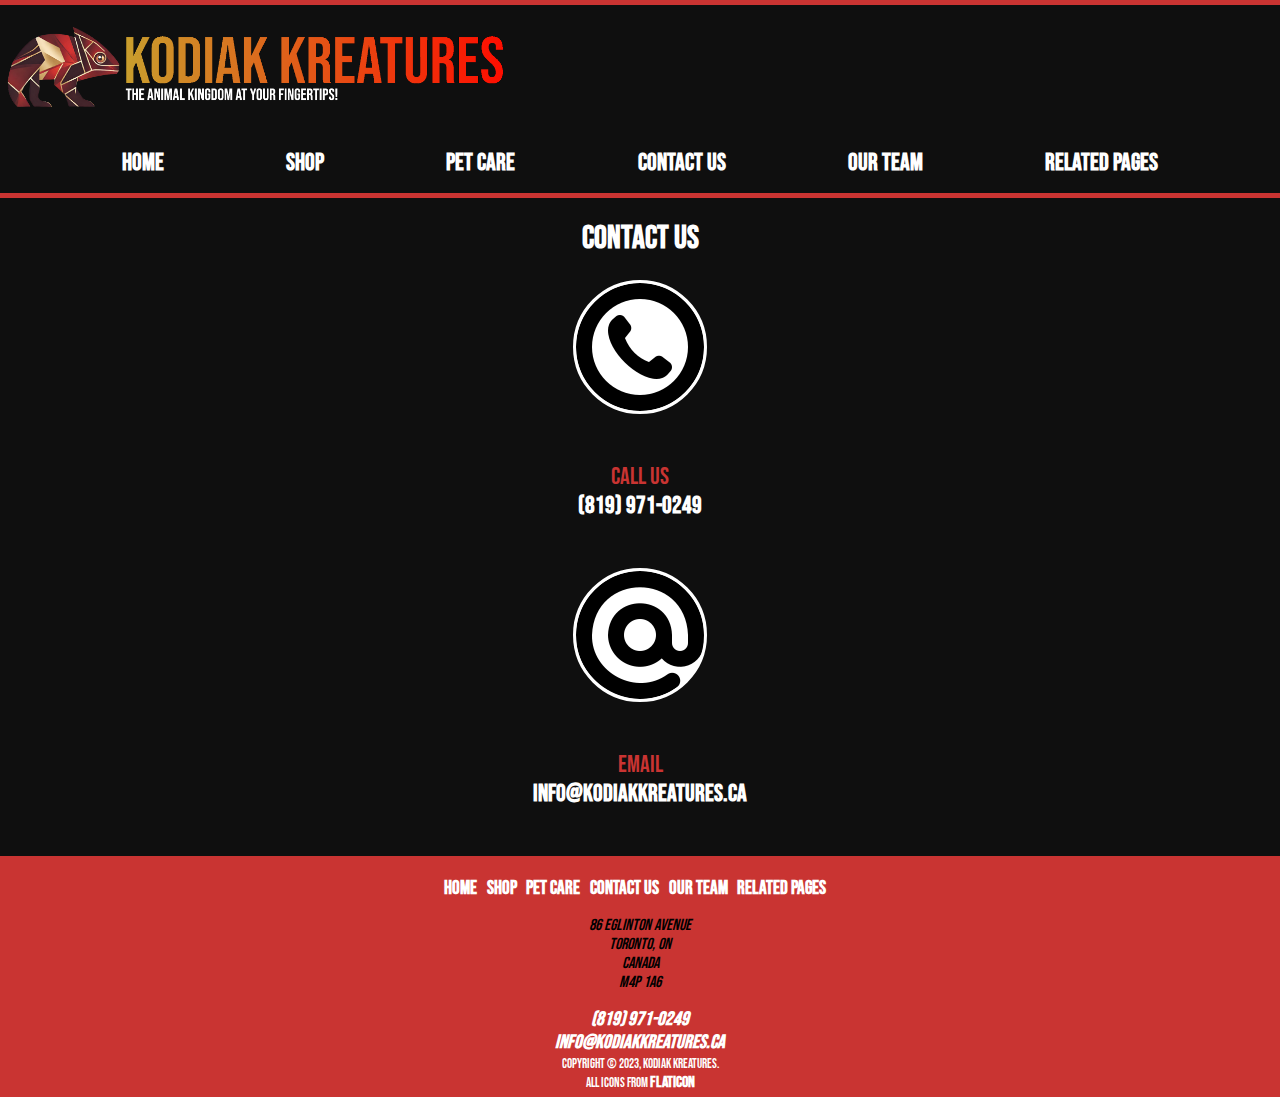
==== contactus.html @ f5933c75 "A04_V1" ====
<!DOCTYPE html>
<html lang="en">

<head>
    <meta charset="UTF-8">
    <meta name="viewport" content="width=device-width, initial-scale=1.0">
    <title>Kodiak Kreatures</title>
    <link rel="stylesheet" href="./styles/site.css">
    <link rel="icon" type="image/x-icon" href="./images/logo.png">
</head>

<body>
    <section id="navBar">
        <header>
            <a href="./index.html#"><img src="./images/logo.png" alt="Kodiak Kreatures logo" class="mobileLogo"></a>
            <a href="./index.html#"><img src="./images/logoAndName.png" alt="Kodiak Kreatures Logo Including Title"
                    class="notMobileLogo"></a>
        </header>
        <nav>
            <ul>
                <li><a href="./index.html">Home</a></li>
                <li><a href="./shop.html">Shop</a></li>
                <li><a href="./petcare.html">Pet Care</a></li>
                <li><a href="./contactus.html">Contact Us</a></li>
                <li class="notMobile"><a href="./ourteam.html">Our Team</a></li>
                <li class="notMobile"><a href="./relatedpages.html">Related Pages</a></li>
            </ul>
        </nav>
    </section>
    <main>
        <h1>Contact Us</h1>
        <section class="contactUs">
            <a href="tel:8199710249">
                <div class="contactUsIcons1"></div>
            </a>
            <p>Call Us<br><a href="tel:8199710249">(819) 971-0249</a></p>
            <a href="mailto:info@kodiakkreatures.ca">
                <div class="contactUsIcons2"></div>
            </a>
            <p>Email<br><a href="mailto:info@kodiakkreatures.ca">info@kodiakkreatures.ca</a></p>
        </section>
    </main>
    <footer id="footerNav">
        <nav>
            <ul>
                <li><a href="./index.html">Home</a></li>
                <li><a href="./shop.html">Shop</a></li>
                <li><a href="./petcare.html">Pet Care</a></li>
                <li><a href="./contactus.html">Contact Us</a></li>
                <li><a href="./ourteam.html">Our Team</a></li>
                <li><a href="./relatedpages.html">Related Pages</a></li>
            </ul>
        </nav>
        <address>
            <p>
                86 Eglinton Avenue<br>
                Toronto, ON<br>
                Canada<br>
                M4P 1A6
            </p>
            <a href="tel:8199710249">(819) 971-0249</a><br>
            <a href="mailto:info@kodiakkreatures.ca">info@kodiakkreatures.ca</a>
        </address>
        <small>
            Copyright &copy; 2023, Kodiak Kreatures.<br>
            All Icons from <a href="https://www.flaticon.com/">Flaticon</a>
        </small>
    </footer>
</body>

</html>
---- styles/site.css ----
@import url('https://fonts.googleapis.com/css2?family=Bebas+Neue&display=swap');

:root {
    --backgroundColour: #0f0f0f;
    --primaryColour: #c93432;
    --fontColour: #fff;
}

body {
    font-family: 'Bebas Neue', sans-serif;
    margin: 0;
    background-color: var(--backgroundColour);
}

#navBar {
    border-block: solid 5px var(--primaryColour);
    color: var(--fontColour);
}

#navBar>header {
    align-items: center;
}

#navBar>header img {
    inline-size: 40%;
}

#navBar a {
    font-size: 1.5em;
    color: var(--fontColour);
    font-weight: bold;
    text-decoration: none;
}

#navBar nav ul {
    display: flex;
    justify-content: space-evenly;
}

#footerNav {
    margin-inline: auto;
    border: solid 5px var(--primaryColour);
    background-color: var(--primaryColour);
    text-align: center;
}

#footerNav a {
    color: var(--fontColour);
    font-size: 1.2em;
    font-weight: bold;
    text-decoration: none;
}

#footerNav nav ul {
    display: flex;
    justify-content: center;
}

#footerNav nav ul a {
    font-size: 0.9em;
    margin-inline-end: 0.5em;
}

#footerNav small {
    color: var(--fontColour);
}

.backgroundImgChameleon {
    min-block-size: 50vh;
    background-image: url(../images/ante-hamersmit-qM8zX1celvc-unsplash.jpg);
    background-repeat: no-repeat;
    background-size: cover;
    background-position: 50% 10%;
    height: 80vh;
    opacity: 0.9;
}

.contactUs {
    display: grid;
}

.contactUsIcons1 {
    background-image: url(../images/circle-phone.png);
    background-repeat: no-repeat;
    margin: auto;
    height: 128px;
    width: 128px;
}

.contactUsIcons2 {
    background-image: url(../images/at.png);
    background-repeat: no-repeat;
    margin: auto;
    height: 128px;
    width: 128px;
}

.contactUsIcons1,
.contactUsIcons2 {
    border: solid var(--fontColour);
    background-color: var(--fontColour);
    border-radius: 50%;
}

.notMobileLogo {
    display: none;
}

.notMobile {
    display: none;
}

.shop {
    align-items: center;
    gap: 5px;
    color: var(--fontColour);
}

.product {
    border: 5px solid var(--fontColour);
    block-size: 37em;
    text-align: center;
    padding: 0.5em;
    margin: auto;
    inline-size: 25em;
    margin-block-end: 0.5em;
}

.petCare {
    align-items: center;
    gap: 5px;
    color: var(--primaryColour);
    background-color: var(--fontColour);
}

.petCareInfo {
    text-align: center;
    padding: 0.5em;
    margin: auto;
    inline-size: 25em;
    margin-block-end: 0.5em;
}

.backgroundImgVets{
    min-block-size: 50vh;
    background-image: url(../images/vetsTimaMiroshnichenko.jpeg);
    background-repeat: no-repeat;
    background-size: cover;
    background-position: 50% 10%;
    height: 80vh;
    opacity: 0.9;
}

a {
    color: var(--fontColour);
    font-weight: bold;
    text-decoration: none;
}

nav ul {
    padding-inline-start: 0;
    list-style-type: none;
}

img {
    max-inline-size: 100%;
    height: auto;
}

main h1 {
    text-align: center;
    color: var(--fontColour);
}

main p {
    color: var(--primaryColour);
    font-size: 1.5em;
    margin: 2em;
    text-align: center;
}

@media (min-width: 768px) {
    .notMobile {
        display: contents;
    }

    .mobileLogo {
        display: none;
    }

    .notMobileLogo {
        display: flex;
    }

    #footerNav nav ul a {
        font-size: 1.2em;
    }

    .shop {
        display: grid;
        grid-template-columns: repeat(3, 1fr);
        align-items: center;
        gap: 5px;
        color: var(--fontColour);
    }

    .product {
        border: 5px solid var(--fontColour);
        block-size: 37em;
        text-align: center;
        padding: 0.5em;
        margin: auto;
        inline-size: 25em;
        margin-block-end: 0.5em;
    }

    .product img {
        max-inline-size: 100%;
        height: auto;
        border: 3px solid var(--fontColour);
        border-radius: 15%;
    }

    .product button {
        background-color: var(--fontColour);
        padding: 5px 10px;
        border: none;
        cursor: pointer;
    }

    .petCare {
        display: grid;
        grid-template-columns: repeat(3, 1fr);
        align-items: center;
        gap: 5px;
        color: var(--primaryColour);
        background-color: var(--fontColour);
    }

    .petCareInfo {
        text-align: center;
        padding: 0.5em;
        margin: auto;
        inline-size: 25em;
        margin-block-end: 0.5em;
    }

    .petCareInfo img {
        max-inline-size: 100%;
        height: auto;
        padding: 2em;
    }
    
    .floatIndex1{
    float: right;
    padding: 0.5em;
}

.floatIndex2{
    float: left;
    padding: 0.5em;
}
}
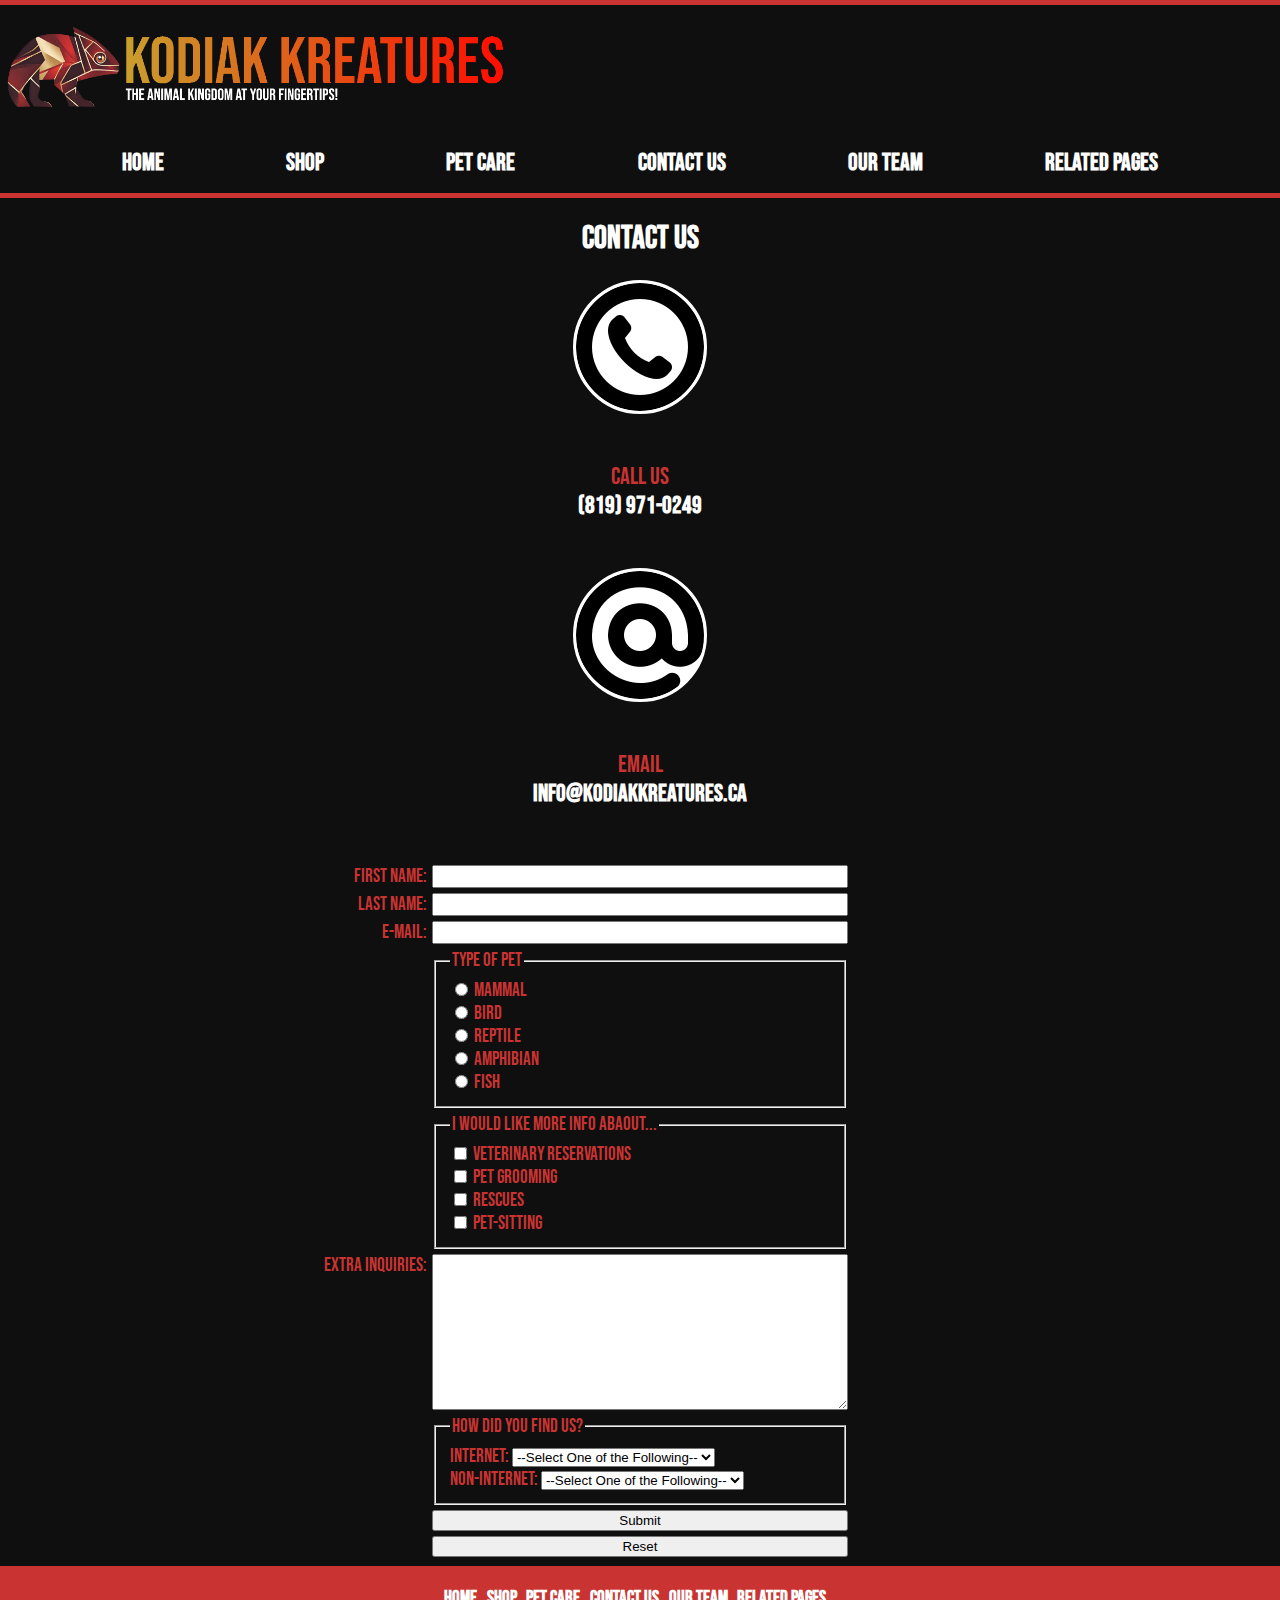
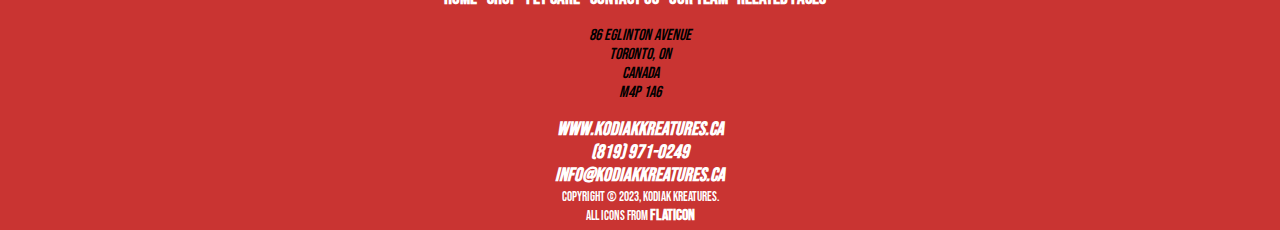
==== commit 429038d6: "Repository updated to assignment 3 website" ====
--- a/contactus.html
+++ b/contactus.html
@@ -39,6 +39,57 @@
             </a>
             <p>Email<br><a href="mailto:info@kodiakkreatures.ca">info@kodiakkreatures.ca</a></p>
         </section>
+        <form>
+            <label for="fname">First Name: </label>
+            <input type="text" id="fname" name="fname" maxlength="60"><br>
+            <label for="lname">Last Name: </label>
+            <input type="text" id="lname" name="lname" maxlength="60"><br>
+            <label for="email">E-Mail: </label>
+            <input type="text" id="email" name="email" maxlength="60"><br>
+            <fieldset>
+                <legend>Type of Pet</legend>
+                <input type="radio" id="mammal" name="type" value="mammal">
+                <label for="mammal">Mammal</label><br>
+                <input type="radio" id="bird" name="type" value="bird">
+                <label for="mammal">Bird</label><br>
+                <input type="radio" id="reptile" name="type" value="reptile">
+                <label for="mammal">Reptile</label><br>
+                <input type="radio" id="amphibian" name="type" value="amphibian">
+                <label for="mammal">Amphibian</label><br>
+                <input type="radio" id="fish" name="type" value="type">
+                <label for="mammal">Fish</label><br>
+            </fieldset>
+            <fieldset>
+                <legend>I would like more info abaout...</legend>
+                <input type="checkbox" id="vet" name="vet" value="vet">
+                <label for="vet">Veterinary Reservations</label><br>
+                <input type="checkbox" id="groom" name="groom" value="groom">
+                <label for="groom">Pet Grooming</label><br>
+                <input type="checkbox" id="rescues" name="rescues" value="rescues">
+                <label for="rescues">Rescues</label><br>
+                <input type="checkbox" id="petsit" name="petsit" value="petsit">
+                <label for="petsit">Pet-Sitting</label><br>
+            </fieldset><br>
+            <label for="extra">Extra Inquiries: </label>
+            <textarea name="extra" id="extra" cols="30" rows="10" maxlength="1000"></textarea>
+            <fieldset>
+                <legend>How did you find us?</legend>
+                <label for="internet">Internet: </label>
+                    <select name="internet" id="internet">
+                        <option value="select">--Select One of the Following--</option>
+                        <option value="search">Search Engine</option>
+                        <option value="link">Link from another website</option>
+                    </select><br>
+                <label for="noninternet">Non-Internet: </label>
+                    <select name="noninternet" id="noninternet">
+                        <option value="select">--Select One of the Following--</option>
+                        <option value="referral">Referred to by a friend</option>
+                        <option value="ad">Advertisement</option>
+                    </select>    
+            </fieldset><br>
+            <input type="submit" id="subbtn" name="subbtn">
+            <input type="reset" id="resbtn" name="resbtn">
+        </form>
     </main>
     <footer id="footerNav">
         <nav>
@@ -58,6 +109,7 @@
                 Canada<br>
                 M4P 1A6
             </p>
+            <a>www.kodiakkreatures.ca</a><br>
             <a href="tel:8199710249">(819) 971-0249</a><br>
             <a href="mailto:info@kodiakkreatures.ca">info@kodiakkreatures.ca</a>
         </address>
--- a/styles/site.css
+++ b/styles/site.css
@@ -4,6 +4,8 @@
     --backgroundColour: #0f0f0f;
     --primaryColour: #c93432;
     --fontColour: #fff;
+    --gold1: #be9e44;
+    --gold2: #d8c690;
 }
 
 body {
@@ -75,55 +77,9 @@
     opacity: 0.9;
 }
 
-.contactUs {
-    display: grid;
-}
-
-.contactUsIcons1 {
-    background-image: url(../images/circle-phone.png);
-    background-repeat: no-repeat;
-    margin: auto;
-    height: 128px;
-    width: 128px;
-}
-
-.contactUsIcons2 {
-    background-image: url(../images/at.png);
-    background-repeat: no-repeat;
-    margin: auto;
-    height: 128px;
-    width: 128px;
-}
-
-.contactUsIcons1,
-.contactUsIcons2 {
-    border: solid var(--fontColour);
-    background-color: var(--fontColour);
-    border-radius: 50%;
-}
-
-.notMobileLogo {
-    display: none;
-}
-
-.notMobile {
-    display: none;
-}
-
-.shop {
-    align-items: center;
-    gap: 5px;
-    color: var(--fontColour);
-}
-
-.product {
-    border: 5px solid var(--fontColour);
-    block-size: 37em;
-    text-align: center;
-    padding: 0.5em;
-    margin: auto;
-    inline-size: 25em;
-    margin-block-end: 0.5em;
+#firstP a {
+    color: var(--primaryColour);
+    text-decoration: underline;
 }
 
 .petCare {
@@ -141,7 +97,7 @@
     margin-block-end: 0.5em;
 }
 
-.backgroundImgVets{
+.backgroundImgVets {
     min-block-size: 50vh;
     background-image: url(../images/vetsTimaMiroshnichenko.jpeg);
     background-repeat: no-repeat;
@@ -150,6 +106,247 @@
     height: 80vh;
     opacity: 0.9;
 }
+
+.tables{
+    display: grid;
+    grid-template-columns: repeat(4, 1fr);
+    grid-template-rows: repeat(2, auto);
+}
+
+.tables h2{
+    color: var(--gold1);
+    grid-row: 1;
+    margin: auto;
+}
+
+#hoursLabel{
+    grid-column: 2;
+}
+
+#ratesLabel{
+    grid-column: 3;
+}
+
+table,
+th,
+td {
+    border: #fff 1px solid;
+    border-collapse: collapse;
+    font-size: 1.2em;
+    padding: 0.3em;
+    text-align: center;
+}
+
+.neonText {
+	text-shadow: -2px -2px 10px var(--gold1), 2px 2px 10px var(--gold2);
+}
+
+.neonText2 {
+	text-shadow: -2px -2px 10px var(--primaryColour), 2px 2px 10px var(--fontColour);
+}
+
+tr:nth-child(even){
+    color: var(--primaryColour);
+}
+
+tr:nth-child(odd){
+    color: var(--fontColour);
+}
+
+.hours{
+    margin: auto;
+    grid-column: 2;
+    grid-row: 2;
+}
+
+.rates{
+    margin: auto;
+    grid-column: 3;
+    grid-row: 2;
+}
+
+
+.contactUs {
+    display: grid;
+}
+
+.contactUsIcons1 {
+    background-image: url(../images/circle-phone.png);
+    background-repeat: no-repeat;
+    margin: auto;
+    height: 128px;
+    width: 128px;
+}
+
+.contactUsIcons2 {
+    background-image: url(../images/at.png);
+    background-repeat: no-repeat;
+    margin: auto;
+    height: 128px;
+    width: 128px;
+}
+
+.contactUsIcons1,
+.contactUsIcons2 {
+    border: solid var(--fontColour);
+    background-color: var(--fontColour);
+    border-radius: 50%;
+}
+
+form {
+    color: var(--primaryColour);
+    display: grid;
+    grid-template-columns: repeat(3, 1fr);
+    gap: 5px;
+    font-size: 1.2em;
+    margin: 0.5em;
+}
+
+[for="fname"],
+[for="lname"],
+[for="email"],
+[for="extra"] {
+    margin-left: auto;
+}
+
+fieldset {
+    grid-column: 2;
+}
+
+[type="submit"],
+[type="reset"] {
+    grid-column: 2;
+}
+
+.grid1{
+    display: grid;
+    grid-template-columns: repeat(4, 1fr);
+    grid-template-rows: repeat(4, 1fr);
+    gap: 15px;
+    background-color: var(--primaryColour);
+    padding: 15px;
+    text-align: center;
+    margin: auto;
+    justify-items: center;
+}
+
+.eishi{
+    grid-column: 2 / 3;
+    grid-row: 1 / 2;
+}
+
+.jeremy{
+    grid-column: 2 / 3;
+    grid-row: 2 / 3;
+}
+
+.nam{
+    grid-column: 2 / 3;
+    grid-row: 3 / 4;
+}
+
+.noah{
+    grid-column: 2 / 3;
+    grid-row: 4 / 5;
+}
+
+.eishi, .jeremy, .nam, .noah{
+    justify-self: end;
+}
+
+.h1Text{
+    grid-column: 3 / 4;
+    justify-self: start;
+}
+
+.h1Text h2{
+    color: var(--backgroundColour);
+}
+
+.h1Text p{
+    color: var(--fontColour);
+}
+
+.vidgrid{
+    display: grid;
+    grid-template-columns: repeat(2, 1fr);
+    gap: 15px;
+    background-color: var(--backgroundColour);
+    padding: 15px;
+    margin: auto;
+}
+
+.vidgrid video{
+    grid-column: 1;
+    margin-left: auto;
+}
+
+.vidgrid fieldset{
+    margin-right: auto;
+    font-size: 1.5em;
+}
+
+.vidgrid fieldset legend{
+    color: var(--fontColour);
+}
+
+.grid2{
+    display: grid;
+    grid-template-columns: repeat(3, 1fr);
+    grid-template-rows: repeat(2, 1fr);
+    gap: 15px;
+    background-color: var(--primaryColour);
+    padding: 15px;
+    text-align: center;
+    margin: auto;
+}
+
+.grid2 p{
+    color: var(--fontColour);
+}
+
+.parrot, .cheetah, .dolphin{
+    margin: auto;
+    grid-row: 1 / 2;
+}
+
+.links{
+    font-size: 1.5em;
+    margin: 3em;
+    display: grid;
+    grid-column: repeat(2, auto);
+    list-style-image: url(/jminaloaiza_H10A03_Website/images/Untitled_design-removebg-preview\ \(1\).png);
+}
+
+.links h3{
+    color: var(--primaryColour);
+}
+
+.notMobileLogo {
+    display: none;
+}
+
+.notMobile {
+    display: none;
+}
+
+.shop {
+    align-items: center;
+    gap: 5px;
+    color: var(--fontColour);
+}
+
+.product {
+    border: 5px solid var(--fontColour);
+    block-size: 37em;
+    text-align: center;
+    padding: 0.5em;
+    margin: auto;
+    inline-size: 25em;
+    margin-block-end: 0.5em;
+}
+
+
 
 a {
     color: var(--fontColour);
@@ -250,14 +447,14 @@
         height: auto;
         padding: 2em;
     }
-    
-    .floatIndex1{
-    float: right;
-    padding: 0.5em;
-}
-
-.floatIndex2{
-    float: left;
-    padding: 0.5em;
-}
+
+    .floatIndex1 {
+        float: right;
+        padding: 0.5em;
+    }
+
+    .floatIndex2 {
+        float: left;
+        padding: 0.5em;
+    }
 }